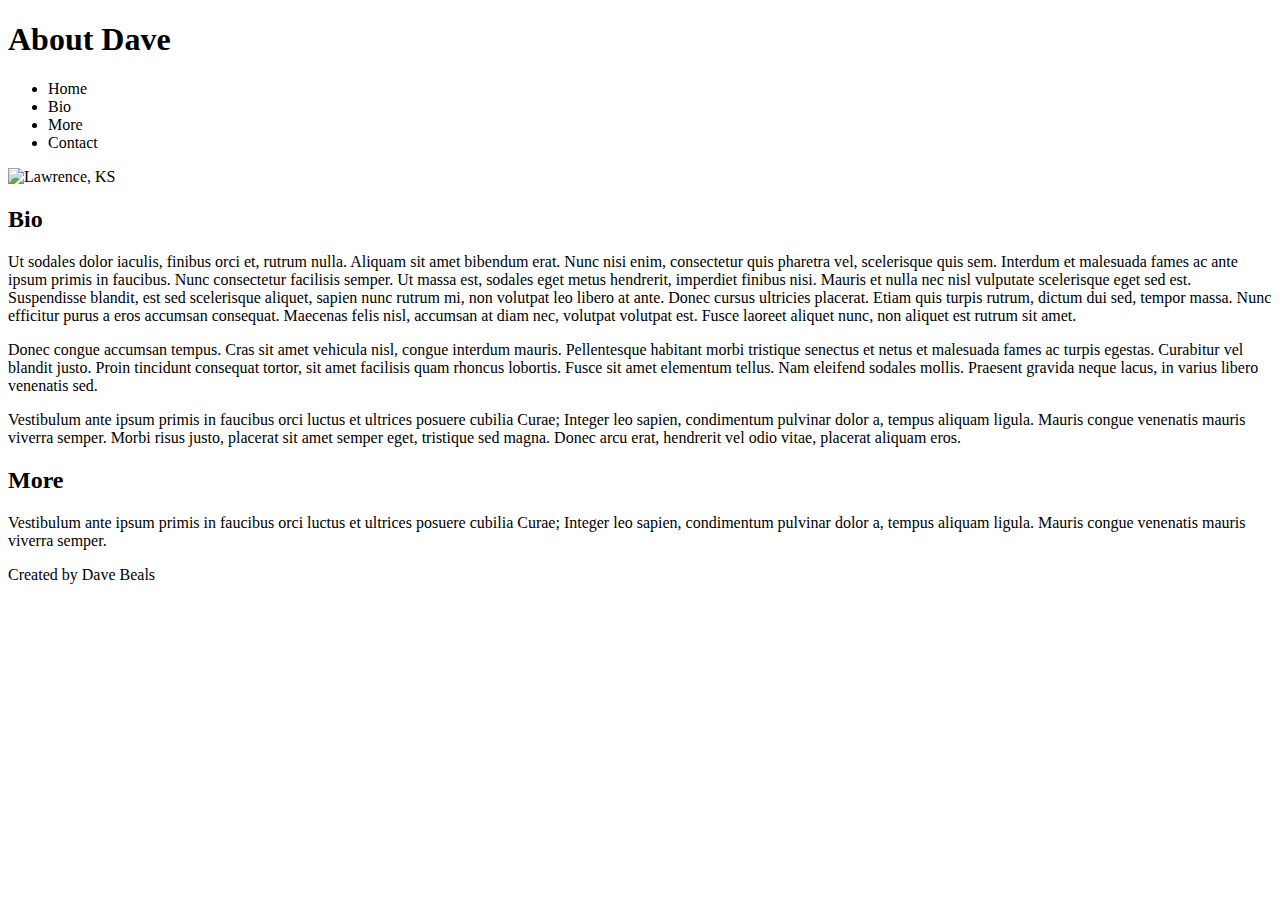
==== about-me.html @ 1ff75790 "added nav body aside and footer" ====
<!DOCTYPE html>
<html lang="en">
  <head>
    <meta charset="utf-8">
    <title>About Dave</title>
  </head>
  <body>
    <header>
      <h1>About Dave</h1>
        <nav>
          <ul>
            <li>Home</li>
            <li>Bio</li>
            <li>More</li>
            <li>Contact</li>
          </ul>
        </nav>
    </header>
    <main>
      <img src="images/sunflowers-ks.jpg" title="Lawrence, KS">
      <article>
        <h2>Bio</h2>
          <p>Ut sodales dolor iaculis, finibus orci et, rutrum nulla. Aliquam
            sit amet bibendum erat. Nunc nisi enim, consectetur quis pharetra
            vel, scelerisque quis sem. Interdum et malesuada fames ac ante ipsum
            primis in faucibus. Nunc consectetur facilisis semper. Ut massa est,
            sodales eget metus hendrerit, imperdiet finibus nisi. Mauris et nulla
            nec nisl vulputate scelerisque eget sed est. Suspendisse blandit, est
            sed scelerisque aliquet, sapien nunc rutrum mi, non volutpat leo libero
            at ante. Donec cursus ultricies placerat. Etiam quis turpis rutrum,
            dictum dui sed, tempor massa. Nunc efficitur purus a eros accumsan
            consequat. Maecenas felis nisl, accumsan at diam nec, volutpat volutpat
            est. Fusce laoreet aliquet nunc, non aliquet est rutrum sit amet.</p>
          <p>Donec congue accumsan tempus. Cras sit amet vehicula nisl, congue
            interdum mauris. Pellentesque habitant morbi tristique senectus et
            netus et malesuada fames ac turpis egestas. Curabitur vel blandit
            justo. Proin tincidunt consequat tortor, sit amet facilisis quam
            rhoncus lobortis. Fusce sit amet elementum tellus. Nam eleifend
            sodales mollis. Praesent gravida neque lacus, in varius libero
            venenatis sed.</p>
          <p>Vestibulum ante ipsum primis in faucibus orci luctus et ultrices
            posuere cubilia Curae; Integer leo sapien, condimentum pulvinar dolor
            a, tempus aliquam ligula. Mauris congue venenatis mauris viverra semper.
            Morbi risus justo, placerat sit amet semper eget, tristique sed magna.
            Donec arcu erat, hendrerit vel odio vitae, placerat aliquam eros.</p>
      </article>
    </main>
    <aside>
      <h2>More</h2>
        <p>Vestibulum ante ipsum primis in faucibus orci luctus et ultrices
          posuere cubilia Curae; Integer leo sapien, condimentum pulvinar dolor
          a, tempus aliquam ligula. Mauris congue venenatis mauris viverra semper.</p>
    </aside>
    <footer>
        <p>Created by Dave Beals</p>
    </footer>
  </body>
</html>
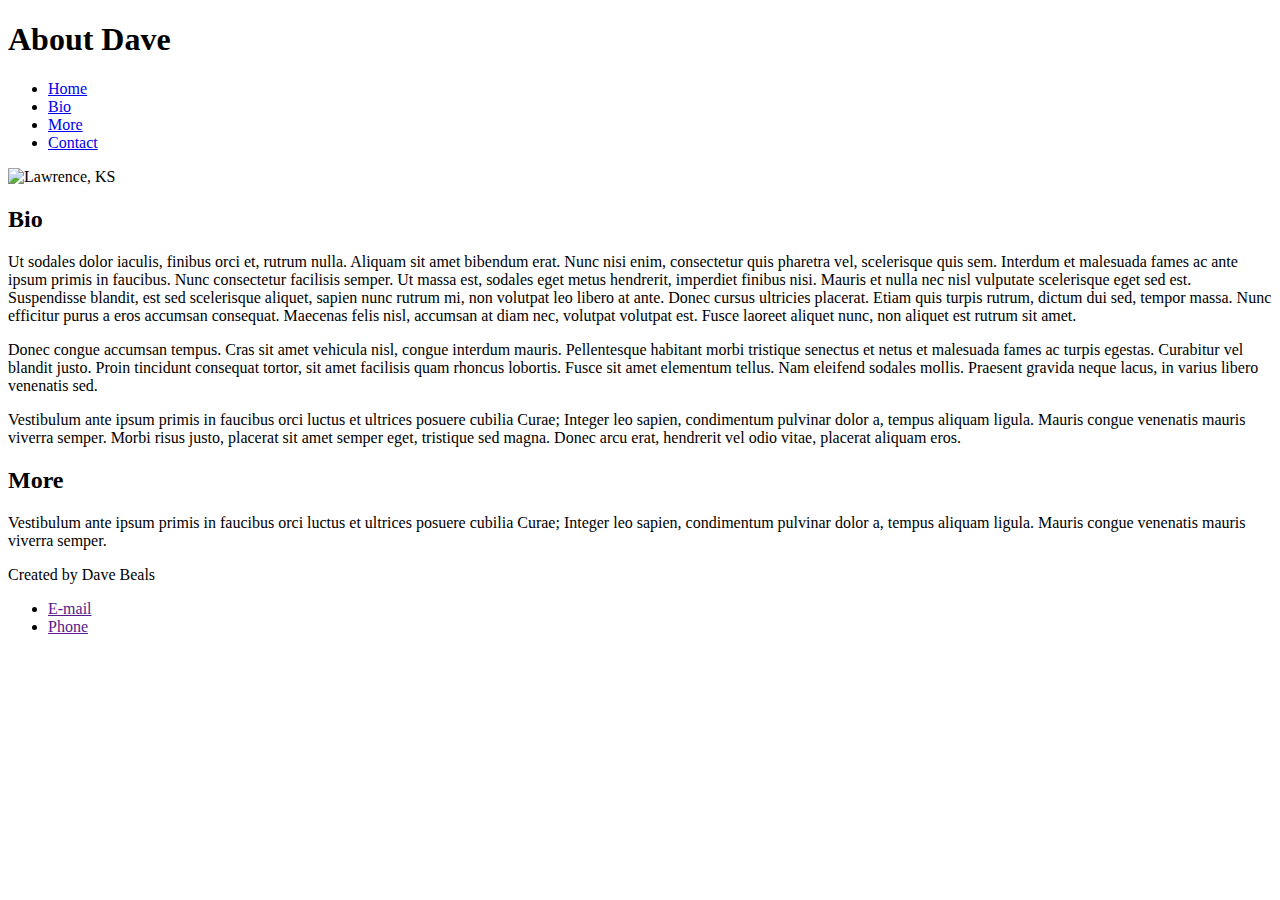
==== commit 7e24dfbc: "added link to landing page and internal page links" ====
--- a/about-me.html
+++ b/about-me.html
@@ -9,17 +9,17 @@
       <h1>About Dave</h1>
         <nav>
           <ul>
-            <li>Home</li>
-            <li>Bio</li>
-            <li>More</li>
-            <li>Contact</li>
+            <li><a href="index.html" title="Home">Home</a></li>
+            <li><a href="#Bio">Bio</a></li>
+            <li><a href="#aside">More</a></li>
+            <li><a href="#footer-contact">Contact</a></li>
           </ul>
         </nav>
     </header>
     <main>
       <img src="images/sunflowers-ks.jpg" title="Lawrence, KS">
       <article>
-        <h2>Bio</h2>
+        <h2 id="Bio">Bio</h2>
           <p>Ut sodales dolor iaculis, finibus orci et, rutrum nulla. Aliquam
             sit amet bibendum erat. Nunc nisi enim, consectetur quis pharetra
             vel, scelerisque quis sem. Interdum et malesuada fames ac ante ipsum
@@ -45,14 +45,18 @@
             Donec arcu erat, hendrerit vel odio vitae, placerat aliquam eros.</p>
       </article>
     </main>
-    <aside>
+    <aside id="aside">
       <h2>More</h2>
         <p>Vestibulum ante ipsum primis in faucibus orci luctus et ultrices
           posuere cubilia Curae; Integer leo sapien, condimentum pulvinar dolor
           a, tempus aliquam ligula. Mauris congue venenatis mauris viverra semper.</p>
     </aside>
-    <footer>
+    <footer id="footer-contact">
         <p>Created by Dave Beals</p>
+        <ul>
+          <li><a href="" title="E-mail">E-mail</a></li>
+          <li><a href="" title="Phone">Phone</a></li>
+        </ul>
     </footer>
   </body>
 </html>
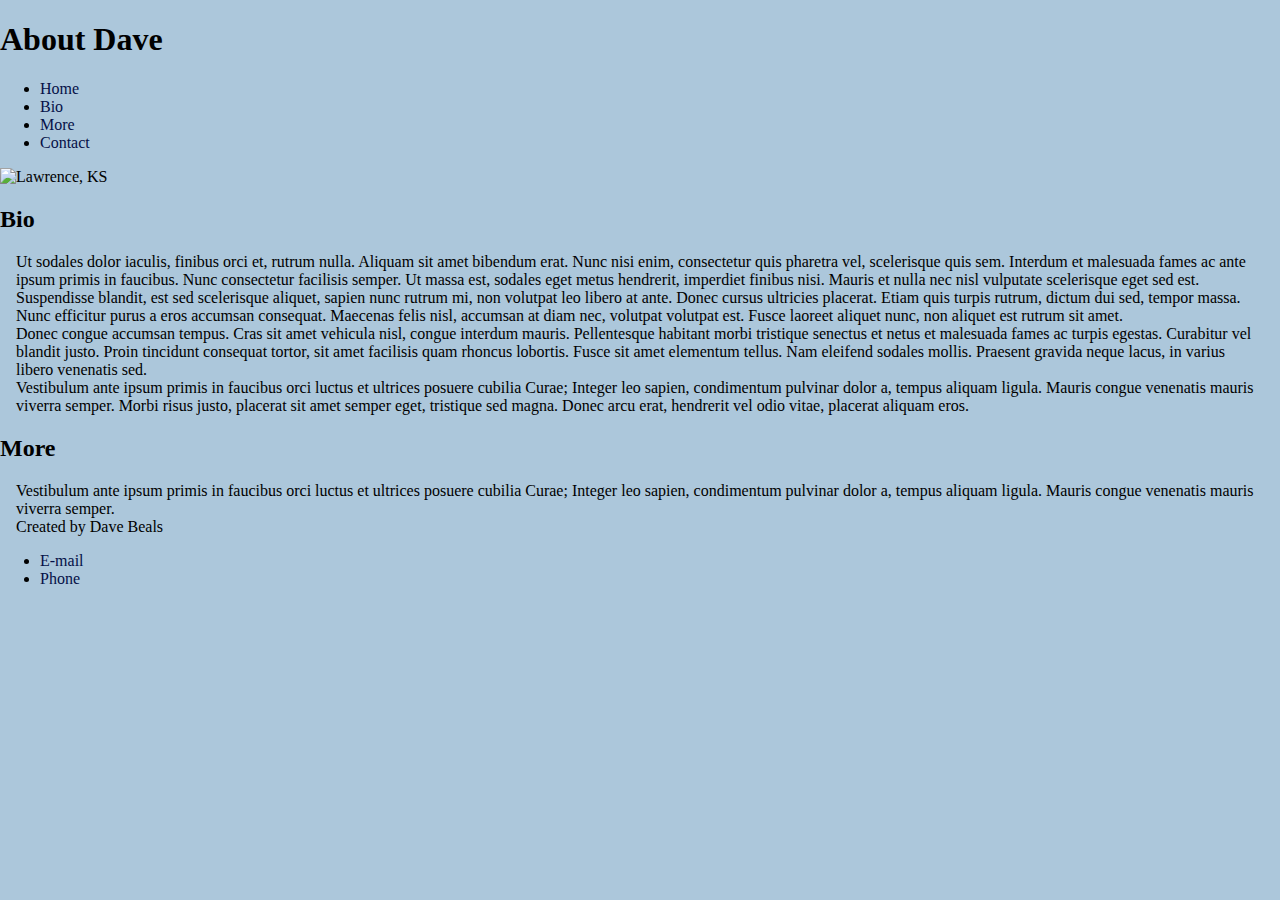
==== commit 196c333e: "about-me header style" ====
--- a/about-me.html
+++ b/about-me.html
@@ -3,6 +3,8 @@
   <head>
     <meta charset="utf-8">
     <title>About Dave</title>
+    <link rel="stylesheet" type="text/css" href="styles/first-stylesheet.css">
+    <link rel="shortcut icon" href="favicon.ico">
   </head>
   <body>
     <header>
--- a/styles/first-stylesheet.css
+++ b/styles/first-stylesheet.css
@@ -0,0 +1,74 @@
+html {
+  font-family: Tahoma;
+  font-size: 16px;
+}
+body {
+  margin: 0;
+  background-color: rgba(172, 199, 219, 1);
+}
+p {
+  margin: 0 1rem 0;
+}
+a {
+  color: rgba(5, 16, 71, 1);
+  text-decoration: none;
+}
+a:hover {
+  color: rgba(253, 245, 6, 1);
+}
+.project-figures img{
+  width: 30%;
+}
+.project-figures figcaption {
+  font-size: .5rem;
+  width: 30%;
+}
+.homepage-header {
+  background-image: url(../images/washington-coast.jpg);
+  margin: 0 auto 0;
+  padding: 0 0 20rem 0;
+  height: auto;
+  width: 100%;
+  background-size: 100%;
+  background-repeat: no-repeat;
+}
+.homepage-title {
+  font-family: Optima, Tacoma;
+  font-size: 4rem;
+  color: rgba(36, 34, 34, 1);
+  text-align: right;
+  font-style: italic;
+  padding: 5rem 7rem 0 0;
+  margin: 0;
+}
+.homepage-header-navigation {
+  text-align: right;
+  list-style-position: inside;
+  padding: 0 7rem 0 0;
+  margin: 0;
+}
+.home-navigation-list {
+  list-style-image: url(../images/evergreen.png);
+}
+.body-header {
+  font-size: 2.5rem;
+  font-family: Impact;
+  text-align: center;
+  color: rgba(6, 5, 96, 1);
+}
+.project-titles {
+  font-size: 2rem;
+  text-align: center;
+  color: rgba(96, 6, 5, 1);
+  margin: 3rem 0 1rem 0;
+}
+.footer {
+  margin: 2rem 0 0 0;
+  padding: .5rem 0 .5rem 0;
+  border: 2px solid lightblue;
+  background-color: lightblue;
+  font-size: .75rem;
+  font-family: fantasy, Arial;
+  text-align: center;
+  color: rgba(1, 2, 100, 1);
+}
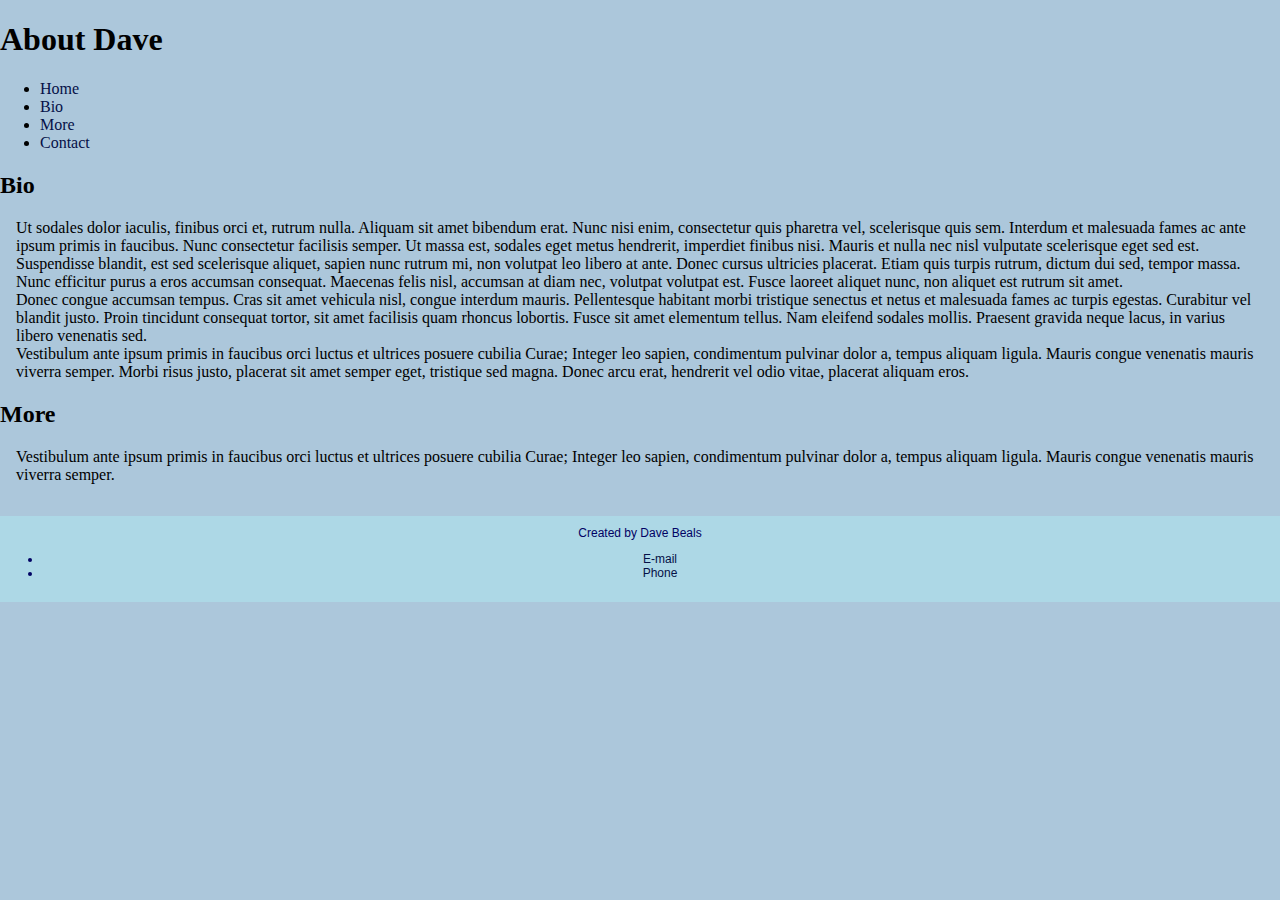
==== commit 523847fc: "styling for article aside and footer" ====
--- a/about-me.html
+++ b/about-me.html
@@ -4,24 +4,22 @@
     <meta charset="utf-8">
     <title>About Dave</title>
     <link rel="stylesheet" type="text/css" href="styles/first-stylesheet.css">
-    <link rel="shortcut icon" href="favicon.ico">
   </head>
   <body>
-    <header>
-      <h1>About Dave</h1>
+    <header class="about-me-header">
+      <h1 class="about-me-title">About Dave</h1>
         <nav>
           <ul>
             <li><a href="index.html" title="Home">Home</a></li>
-            <li><a href="#Bio">Bio</a></li>
-            <li><a href="#aside">More</a></li>
-            <li><a href="#footer-contact">Contact</a></li>
+            <li><a href="">Bio</a></li>
+            <li><a href="">More</a></li>
+            <li><a href="">Contact</a></li>
           </ul>
         </nav>
     </header>
     <main>
-      <img src="images/sunflowers-ks.jpg" title="Lawrence, KS">
-      <article>
-        <h2 id="Bio">Bio</h2>
+      <article class="bio">
+        <h2>Bio</h2>
           <p>Ut sodales dolor iaculis, finibus orci et, rutrum nulla. Aliquam
             sit amet bibendum erat. Nunc nisi enim, consectetur quis pharetra
             vel, scelerisque quis sem. Interdum et malesuada fames ac ante ipsum
@@ -47,13 +45,13 @@
             Donec arcu erat, hendrerit vel odio vitae, placerat aliquam eros.</p>
       </article>
     </main>
-    <aside id="aside">
+    <aside class="more-bio">
       <h2>More</h2>
         <p>Vestibulum ante ipsum primis in faucibus orci luctus et ultrices
           posuere cubilia Curae; Integer leo sapien, condimentum pulvinar dolor
           a, tempus aliquam ligula. Mauris congue venenatis mauris viverra semper.</p>
     </aside>
-    <footer id="footer-contact">
+    <footer class="footer">
         <p>Created by Dave Beals</p>
         <ul>
           <li><a href="" title="E-mail">E-mail</a></li>
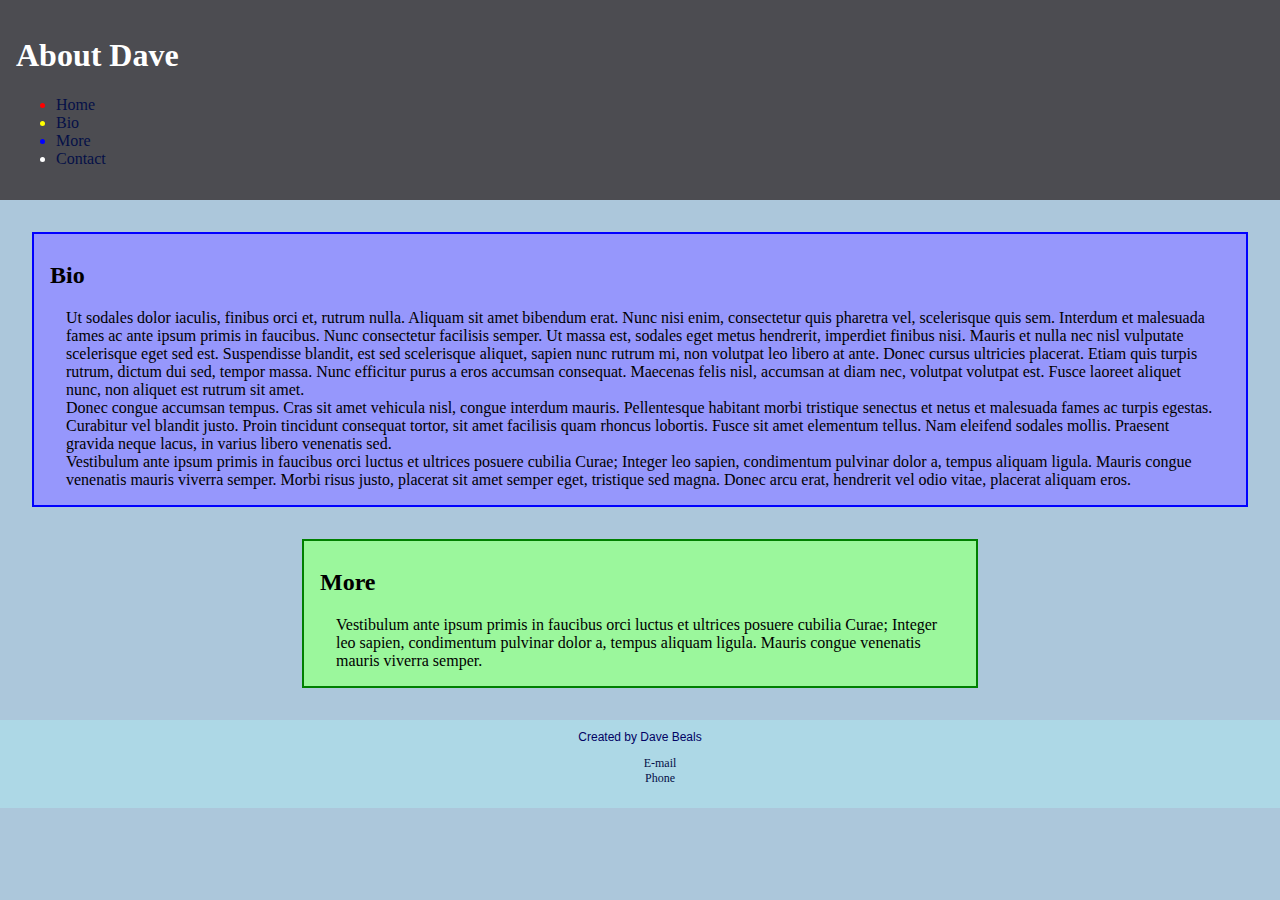
==== commit efd6bc63: "updated classes for styling" ====
--- a/about-me.html
+++ b/about-me.html
@@ -9,11 +9,11 @@
     <header class="about-me-header">
       <h1 class="about-me-title">About Dave</h1>
         <nav>
-          <ul>
-            <li><a href="index.html" title="Home">Home</a></li>
-            <li><a href="">Bio</a></li>
-            <li><a href="">More</a></li>
-            <li><a href="">Contact</a></li>
+          <ul class="about-nav">
+            <li class="nav-link"><a href="index.html" title="Home">Home</a></li>
+            <li class="nav-link"><a href="">Bio</a></li>
+            <li class="nav-link"><a href="">More</a></li>
+            <li class="nav-link"><a href="">Contact</a></li>
           </ul>
         </nav>
     </header>
--- a/styles/first-stylesheet.css
+++ b/styles/first-stylesheet.css
@@ -2,73 +2,147 @@
   font-family: Tahoma;
   font-size: 16px;
 }
+
 body {
   margin: 0;
   background-color: rgba(172, 199, 219, 1);
 }
+
 p {
   margin: 0 1rem 0;
 }
+
 a {
   color: rgba(5, 16, 71, 1);
   text-decoration: none;
 }
-a:hover {
-  color: rgba(253, 245, 6, 1);
+
+h2 {
+  font-family: 'Poiret One', Tahoma;
 }
+
+/*a:hover {
+  color: rgba(253, 245, 6, 1);*/
+}
+
 .project-figures img{
   width: 30%;
 }
+
 .project-figures figcaption {
-  font-size: .5rem;
+  font-size: 0.5rem;
   width: 30%;
 }
+
 .homepage-header {
   background-image: url(../images/washington-coast.jpg);
   margin: 0 auto 0;
-  padding: 0 0 20rem 0;
-  height: auto;
+  padding: 0 0 10rem 0;
   width: 100%;
   background-size: 100%;
   background-repeat: no-repeat;
 }
+
+.about-me-header {
+  background-color: rgba(76, 76, 81, 1);
+  padding: 1rem;
+}
+
 .homepage-title {
-  font-family: Optima, Tacoma;
-  font-size: 4rem;
+  font-family: 'Poiret One', Tahoma;
+  font-size: 5rem;
   color: rgba(36, 34, 34, 1);
   text-align: right;
-  font-style: italic;
-  padding: 5rem 7rem 0 0;
+  padding: 5rem 5rem 0 0;
   margin: 0;
 }
+
+.about-me-title {
+  font-size: 2rem;
+  color: white;
+  text-align: left;
+}
+
 .homepage-header-navigation {
   text-align: right;
   list-style-position: inside;
-  padding: 0 7rem 0 0;
+  padding: 0 5rem 0 0;
   margin: 0;
 }
+
 .home-navigation-list {
   list-style-image: url(../images/evergreen.png);
 }
+
+.nav-link {
+  font-size: 16px;
+  color: inherit;
+  transition: font-size 1s cubic-bezier(0.165, 0.84, 0.44, 1);
+}
+
+.nav-link:hover {
+  font-size: 1.25rem;
+}
+
 .body-header {
   font-size: 2.5rem;
-  font-family: Impact;
+  font-family: 'Poiret One', Tahoma;
   text-align: center;
   color: rgba(6, 5, 96, 1);
 }
+
+
 .project-titles {
   font-size: 2rem;
   text-align: center;
   color: rgba(96, 6, 5, 1);
   margin: 3rem 0 1rem 0;
 }
+
+.about-nav li:nth-child(1) {
+  color: red;
+}
+
+.about-nav li:nth-child(2) {
+  color: yellow;
+}
+
+.about-nav li:nth-child(3) {
+  color: blue;
+}
+
+.about-nav li:nth-child(4) {
+  color: white;
+}
+
+.bio {
+  background-color: rgba(150, 151, 252, 1);
+  margin: 2rem;
+  padding: 0.5rem 1rem 1rem 1rem;
+  border: 2px solid blue;
+}
+
+.more-bio {
+  background-color: rgba(155, 247, 156, 1);
+  margin: 0 auto 0;
+  padding: 0.5rem 1rem 1rem 1rem;
+  border: 2px solid green;
+  width: 50%;
+}
+
 .footer {
   margin: 2rem 0 0 0;
-  padding: .5rem 0 .5rem 0;
+  padding: 0.5rem 0 0.5rem 0;
   border: 2px solid lightblue;
   background-color: lightblue;
-  font-size: .75rem;
+  font-size: 0.75rem;
   font-family: fantasy, Arial;
   text-align: center;
   color: rgba(1, 2, 100, 1);
 }
+
+.footer ul {
+  font-family: Tahoma;
+  text-decoration: none;
+  list-style: none;
+}
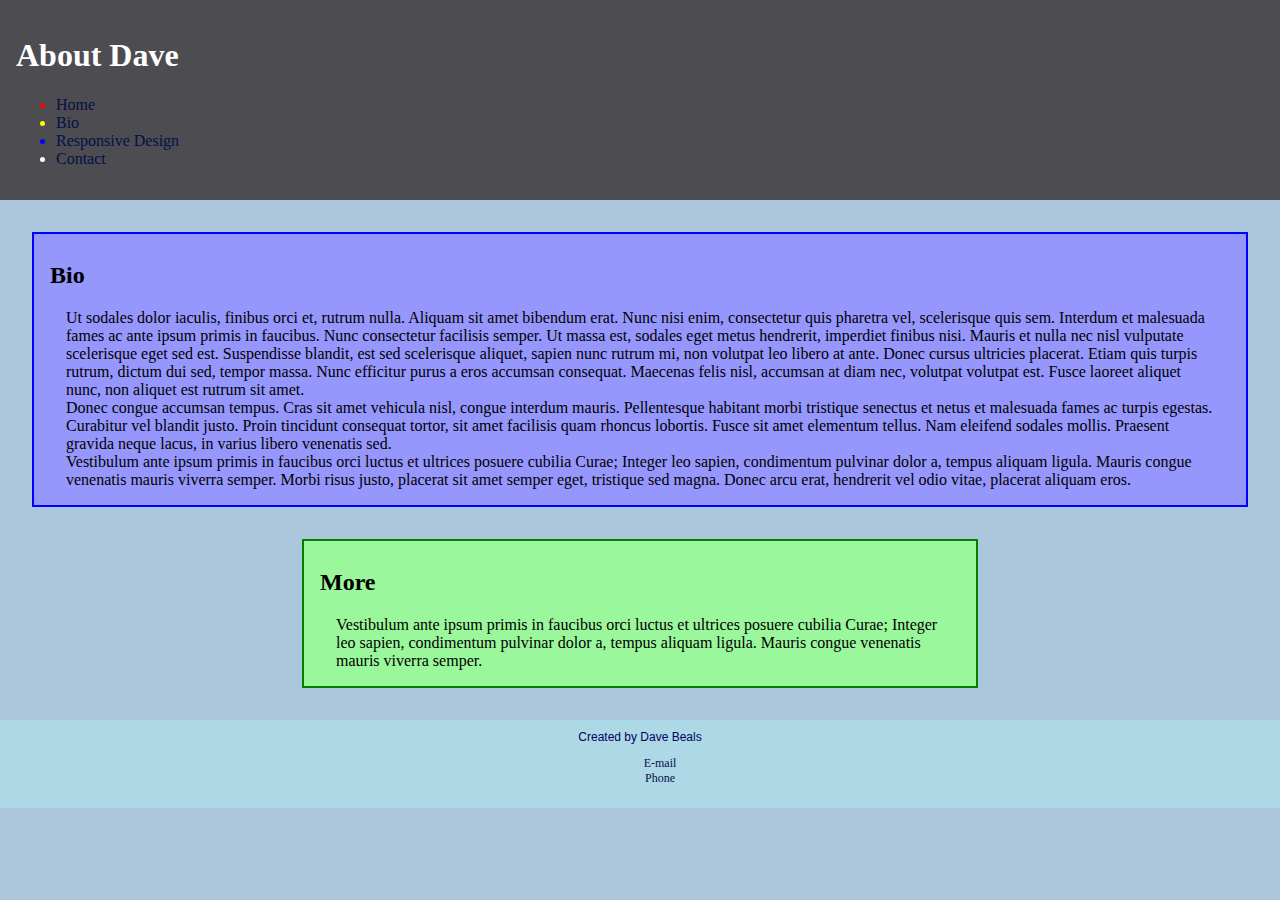
==== commit 61c5de45: "updated nav with responsive page" ====
--- a/about-me.html
+++ b/about-me.html
@@ -12,7 +12,7 @@
           <ul class="about-nav">
             <li class="nav-link"><a href="index.html" title="Home">Home</a></li>
             <li class="nav-link"><a href="">Bio</a></li>
-            <li class="nav-link"><a href="">More</a></li>
+            <li class="nav-link"><a href="responsive.html" title="Responsive">Responsive Design</a></li>
             <li class="nav-link"><a href="">Contact</a></li>
           </ul>
         </nav>
